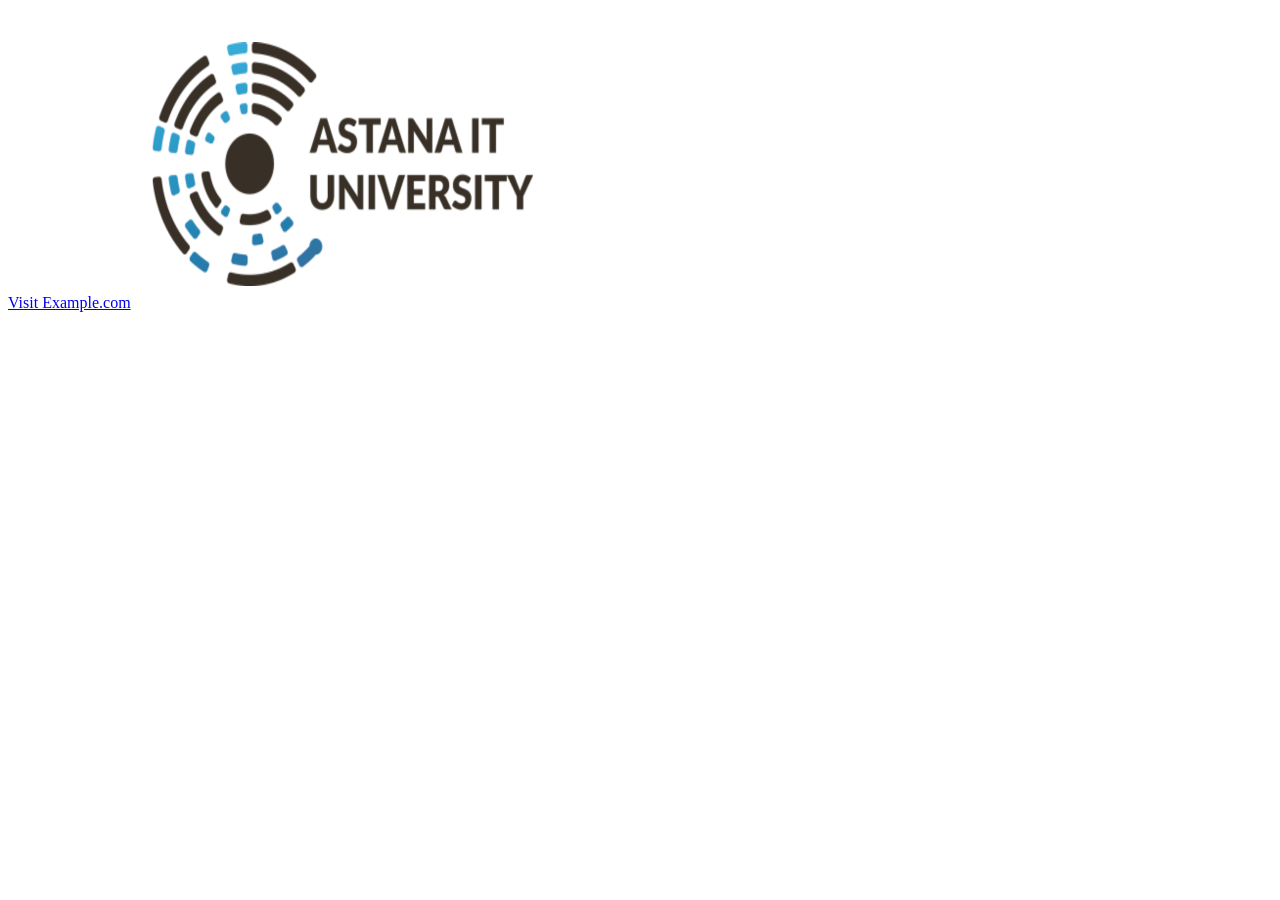
==== index.html @ b9863be8 "first trial commit" ====
<!DOCTYPE html>
<html lang="en">
<head>
    <meta charset="UTF-8">
    <meta name="viewport" content="width=device-width, initial-scale=1.0">
    <title> Ali</title>
</head>
<body>
    <a href="www.google.com">Visit Example.com</a>
    <img src="aituimage.png" alt="Aitu Image" width="500" height="300">
</body>
</html>
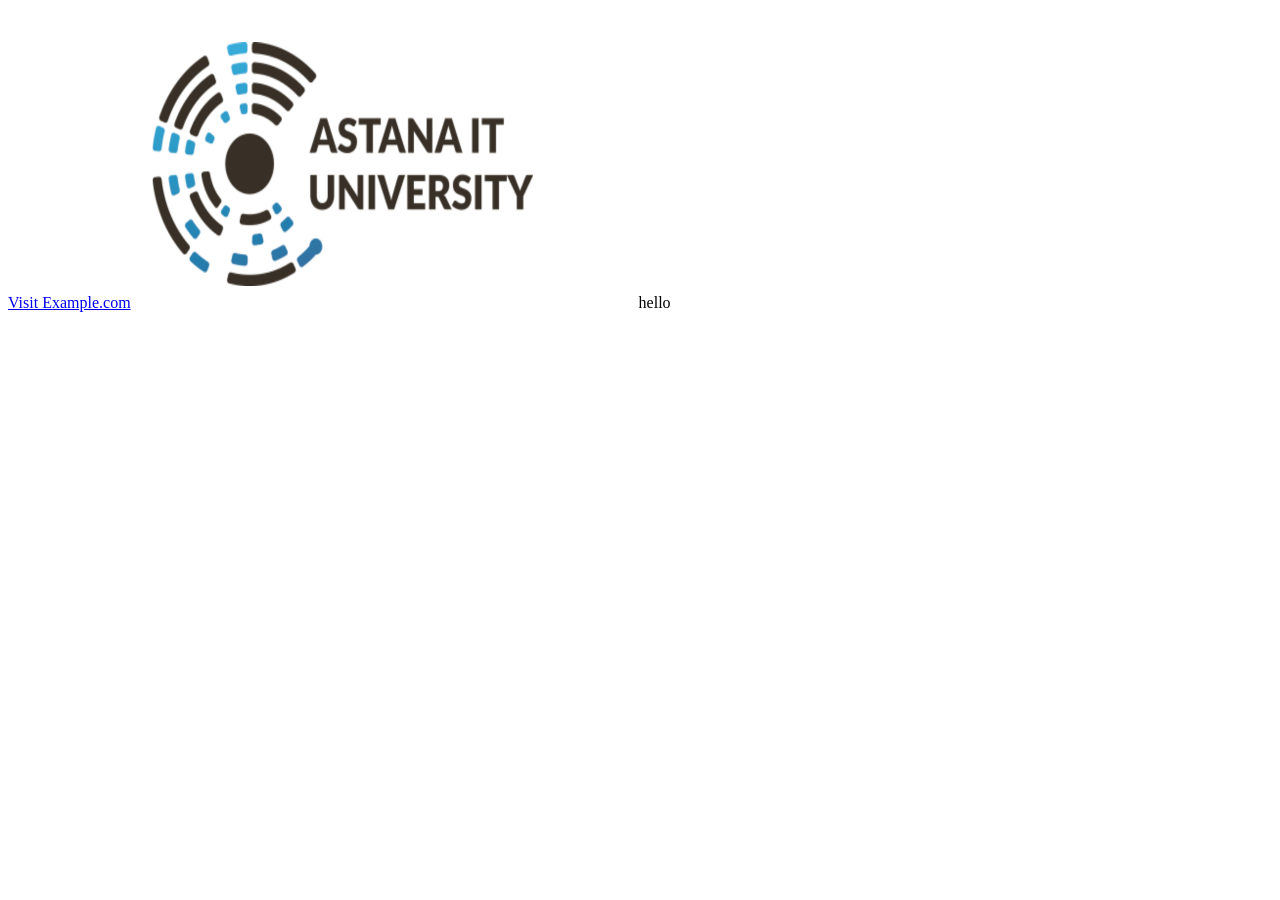
==== commit 738b0962: "init" ====
--- a/index.html
+++ b/index.html
@@ -8,5 +8,6 @@
 <body>
     <a href="www.google.com">Visit Example.com</a>
     <img src="aituimage.png" alt="Aitu Image" width="500" height="300">
+    hello
 </body>
 </html>
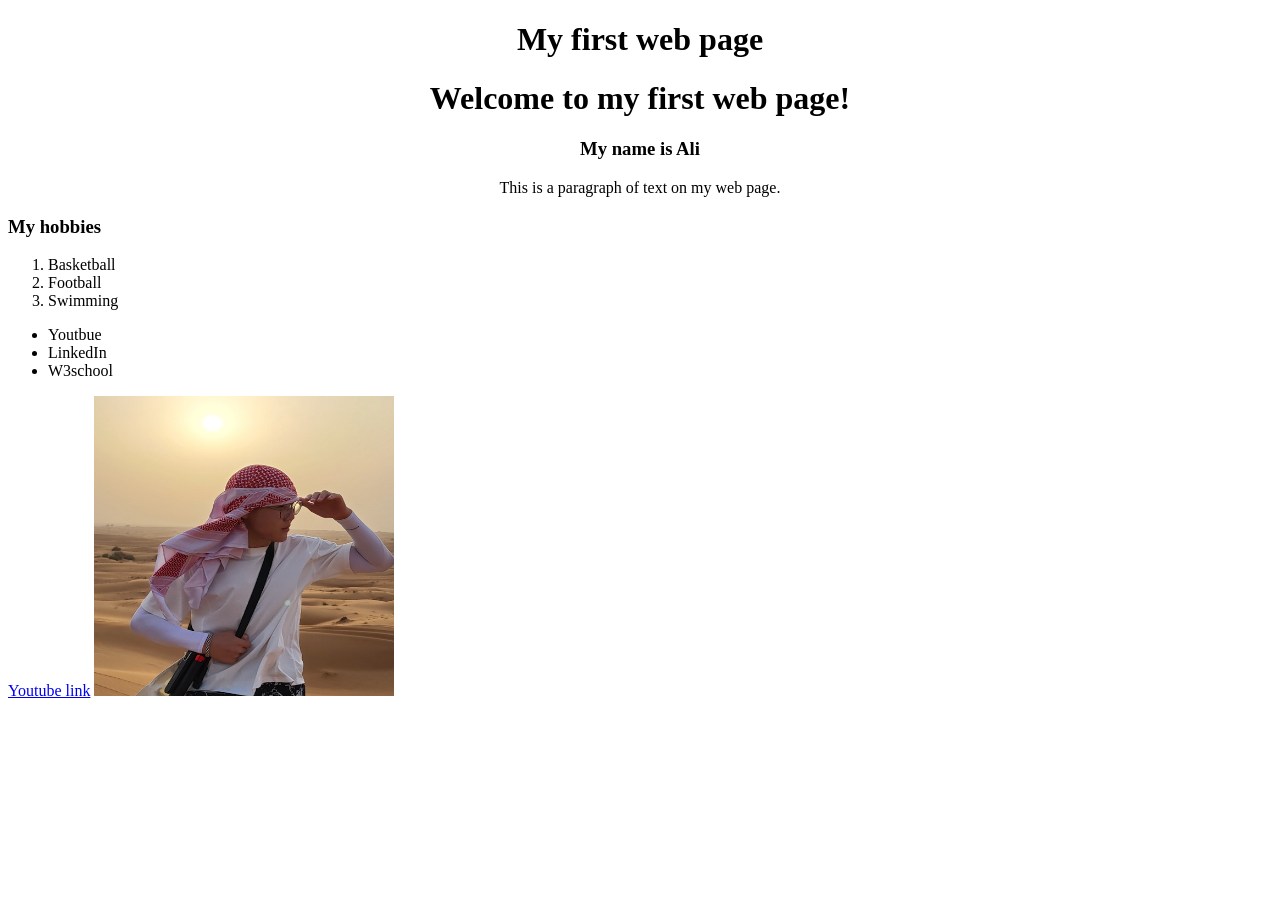
==== commit d7a23a93: "init" ====
--- a/index.html
+++ b/index.html
@@ -3,11 +3,32 @@
 <head>
     <meta charset="UTF-8">
     <meta name="viewport" content="width=device-width, initial-scale=1.0">
-    <title> Ali</title>
+    <title>My first web page</title>
 </head>
 <body>
-    <a href="www.google.com">Visit Example.com</a>
-    <img src="aituimage.png" alt="Aitu Image" width="500" height="300">
-    hello
+    <center>
+        <h1>My first web page</h1>
+         <h1>Welcome to my first web page!</h1>
+        <h3> My name is Ali</h3>
+        <p>This is a paragraph of text on my web page.</p>
+    </center>
+    <h3> My hobbies</h3>
+    <ol> 
+        <li>Basketball</li>
+        <li>Football</li>  
+        <li>Swimming</li>
+    </ol>
+    <ul>
+        <li>Youtbue</li>
+        <li>LinkedIn</li>  
+        <li>W3school</li>
+    </ul>
+
+
+    <a href="https://www.youtube.com">Youtube link</a>
+    <img src="Ali.png" alt="Aitu Image" width="300" height="300">
+    
+
 </body>
+
 </html>
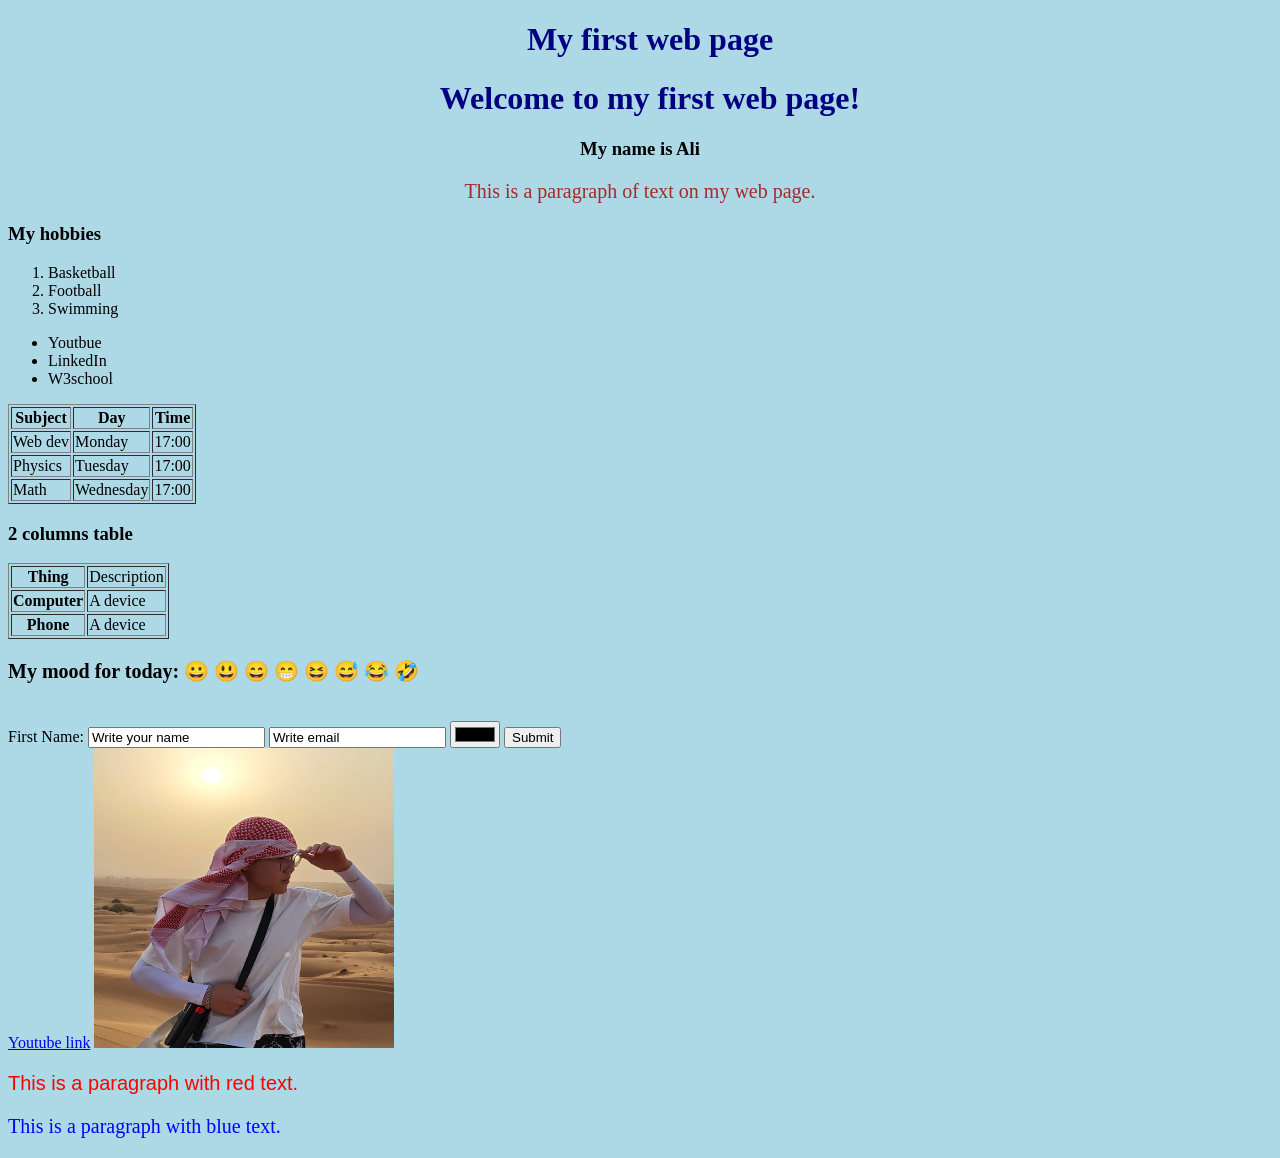
==== commit 451e8f88: "init" ====
--- a/index.html
+++ b/index.html
@@ -4,13 +4,30 @@
     <meta charset="UTF-8">
     <meta name="viewport" content="width=device-width, initial-scale=1.0">
     <title>My first web page</title>
+    <link rel="stylesheet" href="style.css"> <!-- Step 12.1. Linked external CSS file -->
+
+    <!-- Step 9. Added CSS styling | Step 12.2. Moved styling to external file -->
+<!--    <style> 
+        body {
+            background-color: lightblue;
+        }
+        h1 {
+            color: navy;
+            margin-left: 20px;
+        }
+        p {
+            font-family: verdana;
+            font-size: 20px;
+        }
+    </style>-->
+
 </head>
 <body>
     <center>
         <h1>My first web page</h1>
          <h1>Welcome to my first web page!</h1>
         <h3> My name is Ali</h3>
-        <p>This is a paragraph of text on my web page.</p>
+        <p style="color:brown">This is a paragraph of text on my web page.</p>  <!-- Step 10. Changed font color -->
     </center>
     <h3> My hobbies</h3>
     <ol> 
@@ -24,10 +41,60 @@
         <li>W3school</li>
     </ul>
 
+    <table border="1">
+        <tr>
+            <th>Subject</th>
+            <th>Day</th>
+            <th>Time</th>
+        </tr>
+        <tr>
+            <td>Web dev</td>
+            <td>Monday</td>
+            <td>17:00</td>
+        </tr>
+        <tr>
+            <td>Physics</td>
+            <td>Tuesday</td>
+            <td>17:00</td>
+        </tr>
+        <tr>
+            <td>Math</td>
+            <td>Wednesday</td>
+            <td>17:00</td>
+        </tr>
+    </table>
+        <h3> 2 columns table</h3>
+    <table border="1">
+        <tr>
+            <th>Thing</th>
+            <td>Description</td>
+        </tr>
+        <tr>
+            <th>Computer</th>
+            <td>A device</td>
+        </tr>
+        <tr>
+            <th>Phone</th>
+            <td>A device</td>
+        </tr>
+    </table>
+
+    <p><strong>My mood for today: </strong>😀 😃 😄 😁 😆 😅 😂 🤣 </p>
+    <br>
+    <form>
+        <label>First Name:</label>
+        <input type="text" value="Write your name">
+        <input type="email" value="Write email">
+        <input type="color" value="pick color" default="#f00000">
+        <input type="submit" value="Submit">
+    </form>
+
 
     <a href="https://www.youtube.com">Youtube link</a>
     <img src="Ali.png" alt="Aitu Image" width="300" height="300">
-    
+   
+    <p class="red-text">This is a paragraph with red text.</p> <!-- Step 13. Applied external CSS styling -->
+    <p id="blue-text">This is a paragraph with blue text.</p>
 
 </body>
 
--- a/style.css
+++ b/style.css
@@ -0,0 +1,19 @@
+body {
+            background-color: lightblue;
+        }
+h1 {
+            color: navy;
+            margin-left: 20px;
+        }
+p {
+            font-family: verdana;
+            font-size: 20px;
+        }
+.red-text {
+            color: red;
+            font-family: Arial;
+        }
+#blue-text {
+            color: blue;
+            font-family: New Times Roman;
+        }
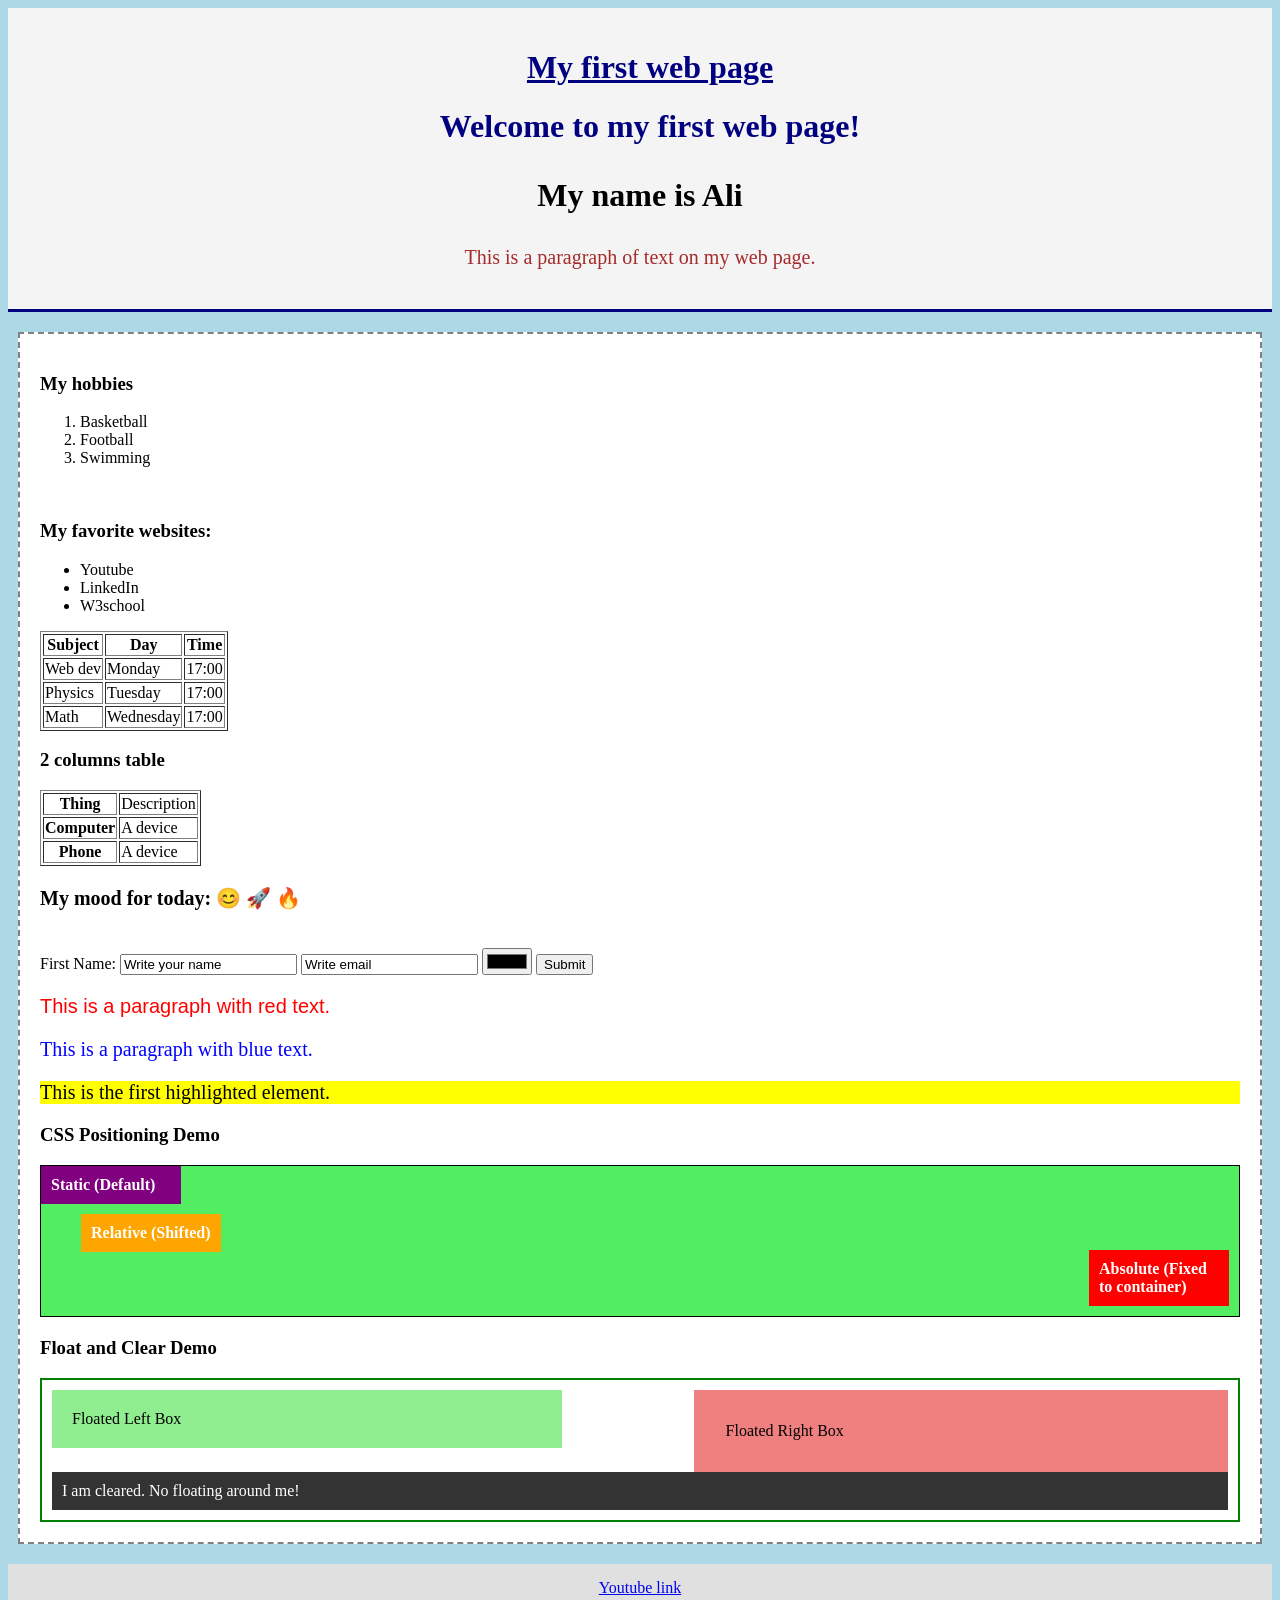
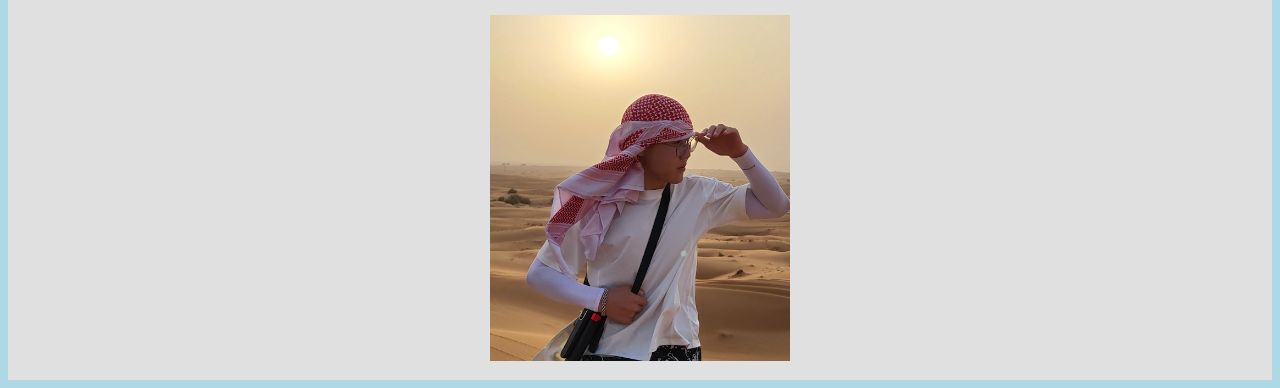
==== commit f90b9c02: "init" ====
--- a/index.html
+++ b/index.html
@@ -4,98 +4,92 @@
     <meta charset="UTF-8">
     <meta name="viewport" content="width=device-width, initial-scale=1.0">
     <title>My first web page</title>
-    <link rel="stylesheet" href="style.css"> <!-- Step 12.1. Linked external CSS file -->
-
-    <!-- Step 9. Added CSS styling | Step 12.2. Moved styling to external file -->
-<!--    <style> 
-        body {
-            background-color: lightblue;
-        }
-        h1 {
-            color: navy;
-            margin-left: 20px;
-        }
-        p {
-            font-family: verdana;
-            font-size: 20px;
-        }
-    </style>-->
-
+    <!-- Step 12. & 15. CSS and Favicon -->
+    <link rel="stylesheet" href="style.css">
+    <link rel="icon" type="image/x-icon" href="favicon.ico">
 </head>
 <body>
-    <center>
-        <h1>My first web page</h1>
-         <h1>Welcome to my first web page!</h1>
-        <h3> My name is Ali</h3>
-        <p style="color:brown">This is a paragraph of text on my web page.</p>  <!-- Step 10. Changed font color -->
-    </center>
-    <h3> My hobbies</h3>
-    <ol> 
-        <li>Basketball</li>
-        <li>Football</li>  
-        <li>Swimming</li>
-    </ol>
-    <ul>
-        <li>Youtbue</li>
-        <li>LinkedIn</li>  
-        <li>W3school</li>
-    </ul>
 
-    <table border="1">
-        <tr>
-            <th>Subject</th>
-            <th>Day</th>
-            <th>Time</th>
-        </tr>
-        <tr>
-            <td>Web dev</td>
-            <td>Monday</td>
-            <td>17:00</td>
-        </tr>
-        <tr>
-            <td>Physics</td>
-            <td>Tuesday</td>
-            <td>17:00</td>
-        </tr>
-        <tr>
-            <td>Math</td>
-            <td>Wednesday</td>
-            <td>17:00</td>
-        </tr>
-    </table>
-        <h3> 2 columns table</h3>
-    <table border="1">
-        <tr>
-            <th>Thing</th>
-            <td>Description</td>
-        </tr>
-        <tr>
-            <th>Computer</th>
-            <td>A device</td>
-        </tr>
-        <tr>
-            <th>Phone</th>
-            <td>A device</td>
-        </tr>
-    </table>
+    <!-- Step 16: Div - Header Section -->
+    <div class="header">
+        <center>
+            <h1 id="main-heading">My first web page</h1> 
+            <h1>Welcome to my first web page!</h1>
+            <!-- Step 19: Sizing units applied here (h3 sized in rem via CSS) -->
+            <h3 class="rem-text">My name is Ali</h3>
+            <p style="color:brown">This is a paragraph of text on my web page.</p>
+        </center>
+    </div>
 
-    <p><strong>My mood for today: </strong>😀 😃 😄 😁 😆 😅 😂 🤣 </p>
-    <br>
-    <form>
-        <label>First Name:</label>
-        <input type="text" value="Write your name">
-        <input type="email" value="Write email">
-        <input type="color" value="pick color" default="#f00000">
-        <input type="submit" value="Submit">
-    </form>
+    <!-- Step 16: Div - Main Content Section -->
+    <div class="main-content">
+        <h3>My hobbies</h3>
+        <ol> 
+            <li>Basketball</li>
+            <li>Football</li>  
+            <li>Swimming</li>
+        </ol>
+        <br>
+        <h3>My favorite websites:</h3>
+        <ul>
+            <li>Youtube</li>
+            <li>LinkedIn</li>  
+            <li>W3school</li>
+        </ul>
 
+        <table border="1">
+            <tr><th>Subject</th><th>Day</th><th>Time</th></tr>
+            <tr><td>Web dev</td><td>Monday</td><td>17:00</td></tr>
+            <tr><td>Physics</td><td>Tuesday</td><td>17:00</td></tr>
+            <tr><td>Math</td><td>Wednesday</td><td>17:00</td></tr>
+        </table>
 
-    <a href="https://www.youtube.com">Youtube link</a>
-    <img src="Ali.png" alt="Aitu Image" width="300" height="300">
-   
-    <p class="red-text">This is a paragraph with red text.</p> <!-- Step 13. Applied external CSS styling -->
-    <p id="blue-text">This is a paragraph with blue text.</p>
+        <h3>2 columns table</h3>
+        <table border="1">
+            <tr><th>Thing</th><td>Description</td></tr>
+            <tr><th>Computer</th><td>A device</td></tr>
+            <tr><th>Phone</th><td>A device</td></tr>
+        </table>
+
+        <p><strong>My mood for today: 😊 🚀 🔥</strong></p> <!-- Added Step 7 emojis that were missing -->
+        
+        <br>
+        <form>
+            <label>First Name:</label>
+            <input type="text" value="Write your name">
+            <input type="email" value="Write email">
+            <input type="color" value="pick color">
+            <input type="submit" value="Submit">
+        </form>
+
+        <p class="red-text">This is a paragraph with red text.</p>
+        <p id="blue-text">This is a paragraph with blue text.</p>
+        <p class="highlight">This is the first highlighted element.</p>
+        
+        <!-- Step 18: CSS Positioning -->
+        <h3>CSS Positioning Demo</h3>
+        <div class="position-container">
+            <div class="box static-box">Static (Default)</div>
+            <div class="box relative-box">Relative (Shifted)</div>
+            <div class="box absolute-box">Absolute (Fixed to container)</div>
+        </div>
+
+        <!-- Step 20: Float and Clear -->
+        <h3>Float and Clear Demo</h3>
+        <div class="float-container">
+            <div class="float-left">Floated Left Box</div>
+            <div class="float-right">Floated Right Box</div>
+            <div class="clear">I am cleared. No floating around me!</div>
+        </div>
+    </div>
+
+    <!-- Step 16: Div - Footer Section -->
+    <div class="footer">
+        <a href="https://www.youtube.com">Youtube link</a>
+        <br><br>
+        <!-- Step 19: px and % sizing on image -->
+        <img src="Ali.png" alt="Aitu Image" class="sized-image">
+    </div>
 
 </body>
-
 </html>
--- a/style.css
+++ b/style.css
@@ -1,19 +1,104 @@
-body {
-            background-color: lightblue;
-        }
-h1 {
-            color: navy;
-            margin-left: 20px;
-        }
-p {
-            font-family: verdana;
-            font-size: 20px;
-        }
-.red-text {
-            color: red;
-            font-family: Arial;
-        }
-#blue-text {
-            color: blue;
-            font-family: New Times Roman;
-        }+/* Базовые стили (Steps 9-14) */
+body { background-color: lightblue; }
+h1 { color: navy; margin-left: 20px; }
+p { font-family: verdana; font-size: 20px; }
+
+.red-text { color: red; font-family: Arial; }
+#blue-text { color: blue; font-family: "Times New Roman"; }
+.highlight { background-color: yellow; }
+#main-heading { text-decoration: underline; }
+
+/* Step 16 & 17: Divs & Box Model (Margins, Padding, Borders) */
+.header {
+    background-color: #f4f4f4;
+    padding: 20px; /* Padding pushes content inward */
+    margin-bottom: 20px; /* Margin creates space below header */
+    border-bottom: 3px solid navy; /* Border */
+}
+
+.main-content {
+    background-color: white;
+    padding: 20px;
+    border: 2px dashed gray;
+    margin: 10px;
+}
+
+.footer {
+    background-color: #e0e0e0;
+    padding: 15px;
+    text-align: center;
+    margin-top: 20px;
+}
+
+/* Step 18: CSS Positioning */
+.position-container {
+    height: 150px;
+    background-color: #53ed62;
+    border: 1px solid black;
+    position: relative; /* Acts as the anchor for the absolute box */
+    margin-bottom: 20px;
+}
+
+.box {
+    width: 120px;
+    padding: 10px;
+    color: white;
+    font-weight: bold;
+}
+
+.static-box {
+    background-color: purple;
+    position: static; 
+}
+
+.relative-box {
+    background-color: orange;
+    position: relative;
+    top: 10px; 
+    left: 40px; 
+}
+
+.absolute-box {
+    background-color: red;
+    position: absolute;
+    bottom: 10px;
+    right: 10px; 
+}
+
+/* Step 19: CSS Sizing (px, %, em, rem) */
+.rem-text {
+    font-size: 2rem; /* Using rem for typography */
+}
+
+.sized-image {
+    width: 50%; /* Using % */
+    max-width: 300px; /* Using px */
+}
+
+/* Step 20: Float and Clear */
+.float-container {
+    border: 2px solid green;
+    padding: 10px;
+}
+
+.float-left {
+    float: left;
+    background-color: lightgreen;
+    width: 40%;
+    padding: 20px; /* Using padding (Box Model) */
+}
+
+.float-right {
+    float: right;
+    background-color: lightcoral;
+    width: 40%;
+    padding: 2em; /* Using em */
+}
+
+.clear {
+    clear: both; /* Fixes overlapping issues */
+    background-color: #333;
+    color: white;
+    padding: 10px;
+    margin-top: 10px;
+}
